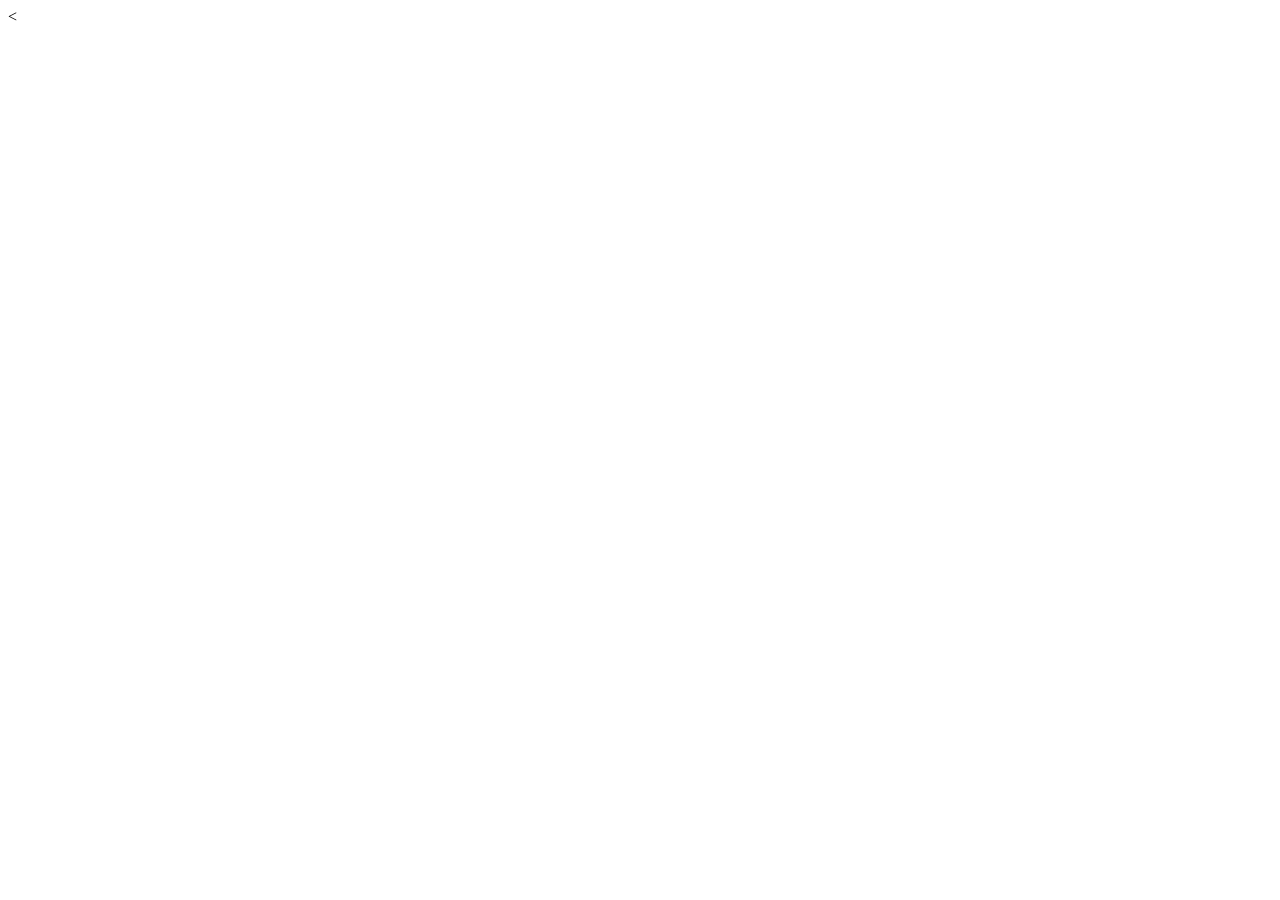
==== public/index.html @ 0b36fb0f "Add files via upload" ====
<!DOCTYPE html>
<html lang="en">

<head>
  <meta charset="utf-8" />
  <link rel="icon" href="%PUBLIC_URL%/favicon.png" />
  <meta name="viewport" content="width=device-width, initial-scale=1" />
  <meta name="theme-color" content="#000000" />
  <meta name="description" content="Web site created using create-react-app" />
  <link rel="manifest" href="%PUBLIC_URL%/manifest.json" />
  <title>Arsalan | Portfolio</title>
  <meta name="description" content="Self Developed personal website build with React.js">

  <!-- Google / Search Engine Tags -->
  <meta itemprop="name" content="Arsalan | Portfolio">
  <meta itemprop="description" content="Self Developed personal website build with React.js">
  <
  <meta property="og:type" content="website">
  <meta property="og:title" content="Arsalan | Portfolio">
  <meta property="og:description" content="Self Developed personal website build with React.js">
  
  <!-- Twitter Meta Tags -->
  <meta name="twitter:card" content="summary_large_image">
  <meta name="twitter:title" content="Arsalan | Portfolio">
  <meta name="twitter:description" content="Self Developed personal website build with React.js">

</head>

<body>
  <noscript>You need to enable JavaScript to run this app.</noscript>
  <div id="root"></div>
</body>

</html>
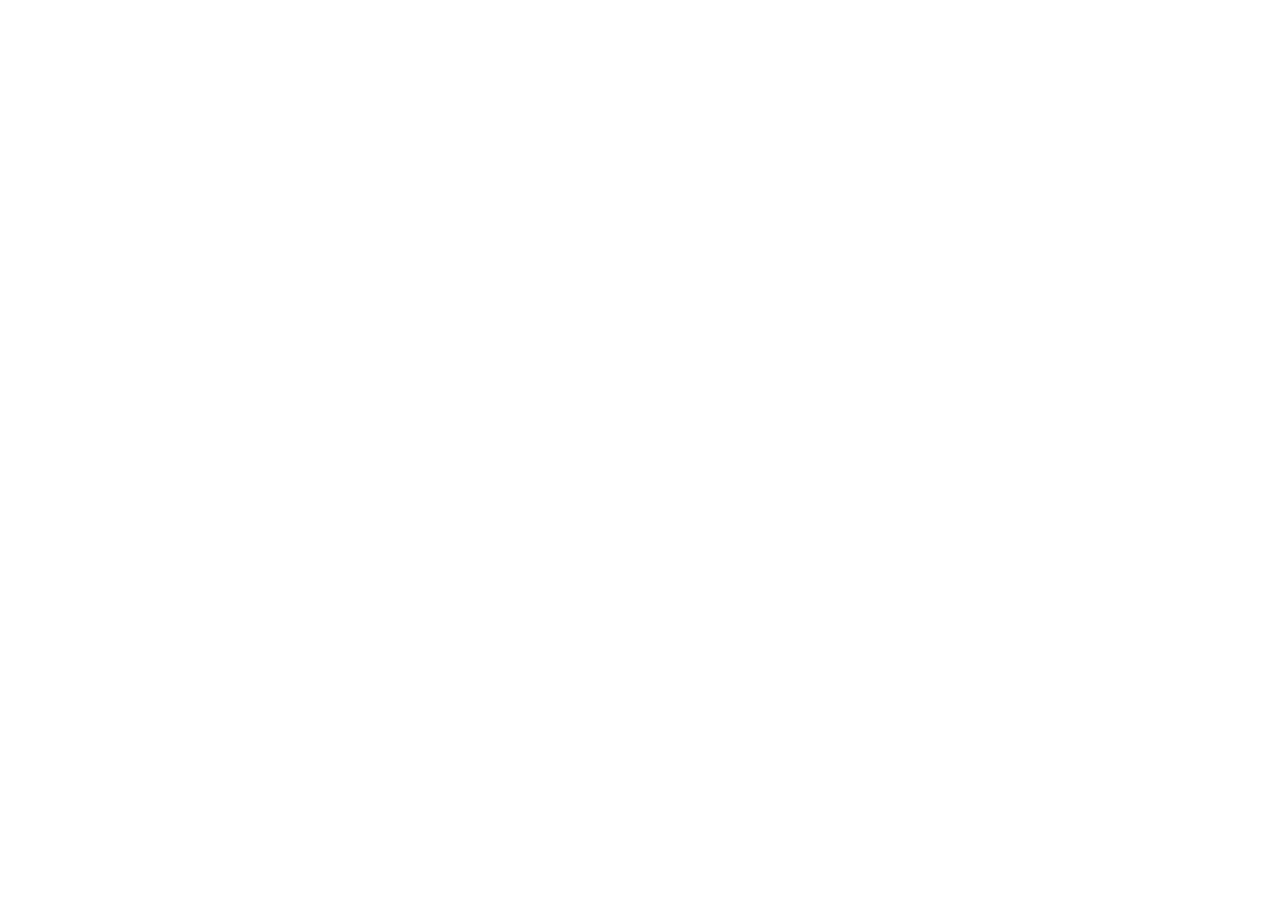
==== commit eb3abb7b: "Update index.html" ====
--- a/public/index.html
+++ b/public/index.html
@@ -14,16 +14,17 @@
   <!-- Google / Search Engine Tags -->
   <meta itemprop="name" content="Arsalan | Portfolio">
   <meta itemprop="description" content="Self Developed personal website build with React.js">
-  <
   <meta property="og:type" content="website">
   <meta property="og:title" content="Arsalan | Portfolio">
   <meta property="og:description" content="Self Developed personal website build with React.js">
-  
+
   <!-- Twitter Meta Tags -->
   <meta name="twitter:card" content="summary_large_image">
   <meta name="twitter:title" content="Arsalan | Portfolio">
   <meta name="twitter:description" content="Self Developed personal website build with React.js">
 
+  <script defer src="/static/js/main.6c475d4d.js"></script>
+  <link href="/static/css/main.0a7818e2.css" rel="stylesheet">
 </head>
 
 <body>
@@ -31,4 +32,4 @@
   <div id="root"></div>
 </body>
 
-</html>+</html>
